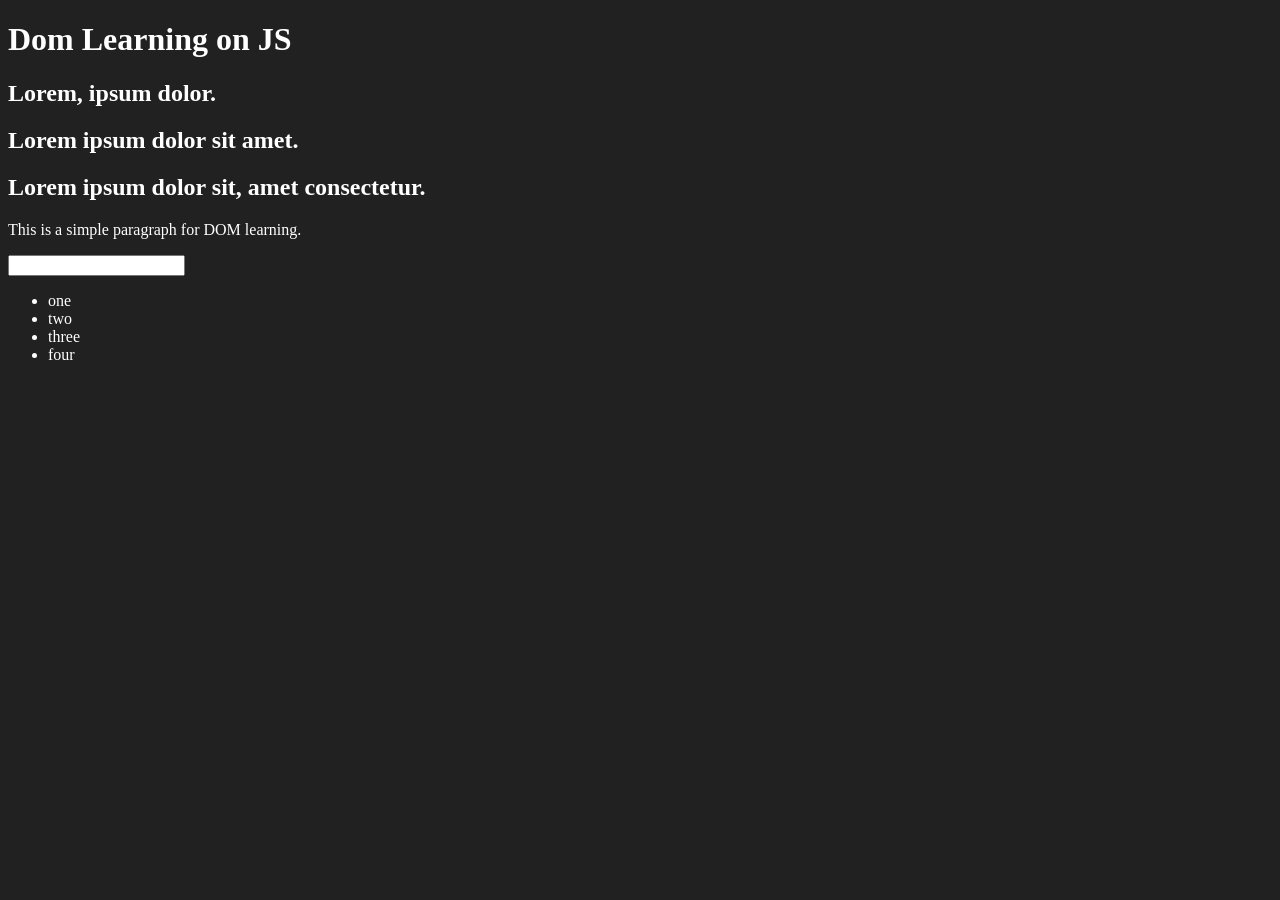
==== 02_basics/03_DOM/one.html @ 3353e63f "dom html" ====
<!DOCTYPE html>
<html lang="en">
<head>
    <meta charset="UTF-8">
    
    <title>Dom Learning</title>
    <style>
        .bg-black{
            background-color: #212121;
            color: #ffff;
        }
    </style>
</head>
<body class="bg-black">

    <div>
        <h1  id = "title" class = "heading">Dom Learning on JS
        <span style = "display: none;">test text</span>
        </h1>
        <h2>Lorem, ipsum dolor.</h2>
        <h2>Lorem ipsum dolor sit amet.</h2>
        <h2>Lorem ipsum dolor sit, amet consectetur.</h2>
        <p>This is a simple paragraph for DOM learning.</p>
        <input type="password">
        <ul>
            <li class ="list-item">one</li>
            <li class ="list-item">two</li> 
            <li class ="list-item">three</li>
            <li class ="list-item">four</li>
        </ul>
    </div>
    
</body>
</html>
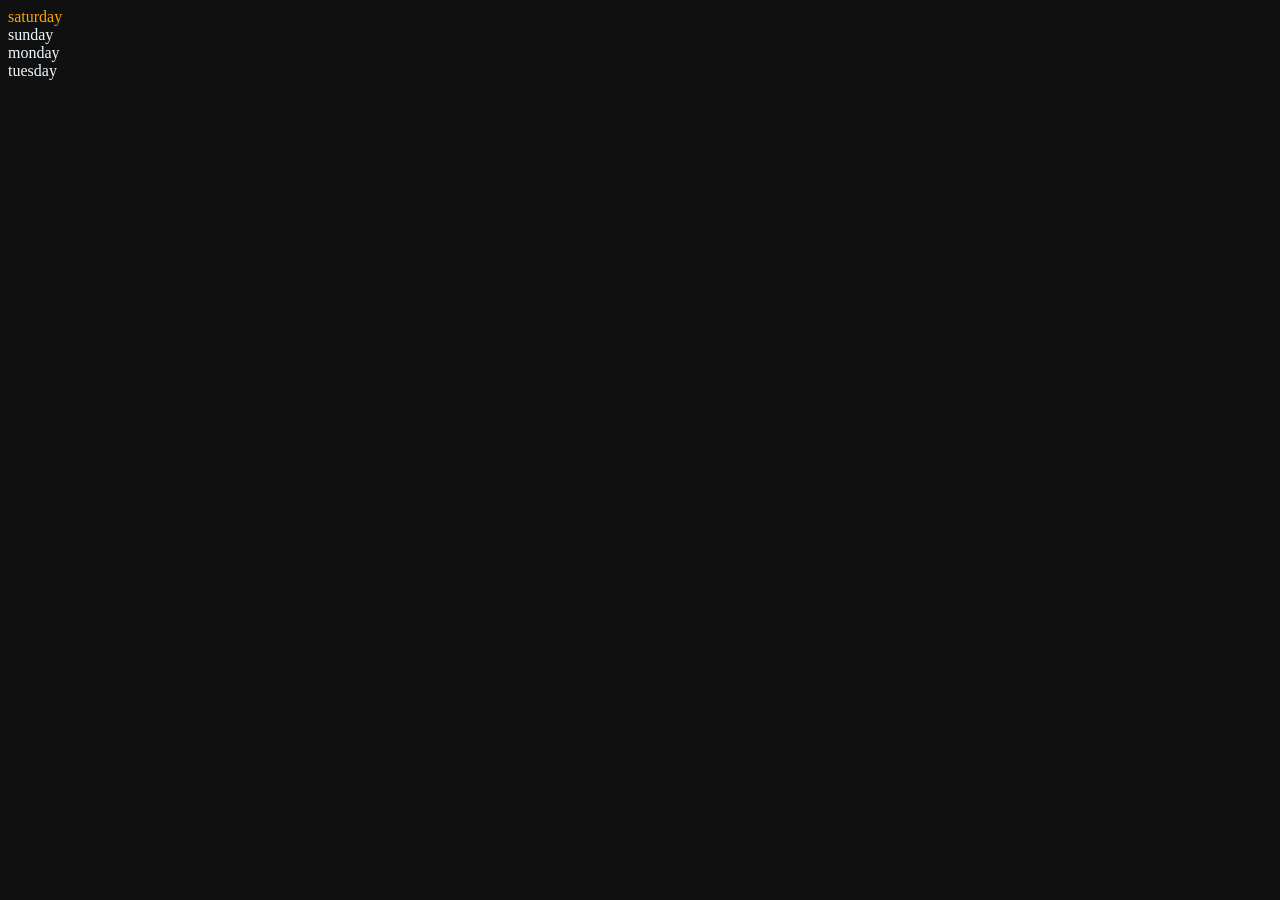
==== commit 9367b509: "parent child nodelist" ====
--- a/02_basics/03_DOM/one.html
+++ b/02_basics/03_DOM/one.html
@@ -2,33 +2,45 @@
 <html lang="en">
 <head>
     <meta charset="UTF-8">
-    
-    <title>Dom Learning</title>
+    <meta name="viewport" content="width=device-width, initial-scale=1.0">
+    <title>DOM In JS</title>
     <style>
-        .bg-black{
-            background-color: #212121;
-            color: #ffff;
+        body{
+            background-color: #101010;
+            color: aliceblue;
         }
     </style>
 </head>
-<body class="bg-black">
+<body>
+    <div class="parent">
+    <div class="day">saturday</div>
+    <div class="day">sunday</div>
+    <div class="day">monday</div>
+    <div class="day">tuesday</div>
+    </div>
+</body>
+<script>
+    const parents = document.querySelector('.parent')
+//    console.log(parents);
+//    console.log(parents.children[2].innerHTML);
 
-    <div>
-        <h1  id = "title" class = "heading">Dom Learning on JS
-        <span style = "display: none;">test text</span>
-        </h1>
-        <h2>Lorem, ipsum dolor.</h2>
-        <h2>Lorem ipsum dolor sit amet.</h2>
-        <h2>Lorem ipsum dolor sit, amet consectetur.</h2>
-        <p>This is a simple paragraph for DOM learning.</p>
-        <input type="password">
-        <ul>
-            <li class ="list-item">one</li>
-            <li class ="list-item">two</li> 
-            <li class ="list-item">three</li>
-            <li class ="list-item">four</li>
-        </ul>
-    </div>
+//    for(let i = 0 ; i < parents.children.length ; i++){
+//     console.log(parents.children[i].innerHTML)
+//    }
+   parents.children[0].style.color ="orange"
+//    console.log(parents.firstElementChild)
+//     console.log(parents.lastElementChild)
+
+    const dayOne = document.querySelector('.day')
+    // console.log(dayOne);
+    // console.log(dayOne.parentElement);
+    // console.log(dayOne.nextElementSibling);
+
+    console.log("Nodes:" , parents.childNodes);
     
-</body>
+    
+    
+    
+
+</script>
 </html>
